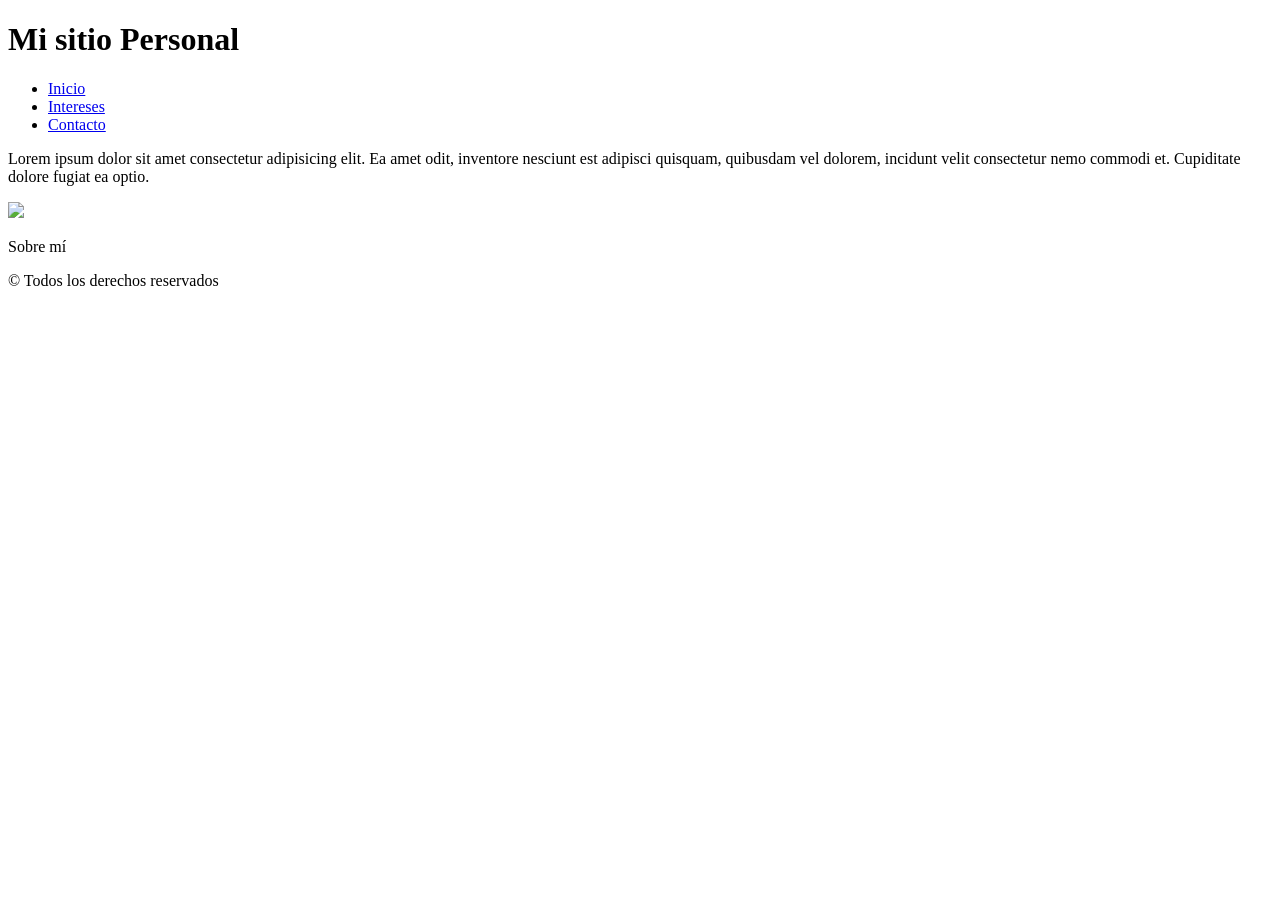
==== Proyecto1/index.html @ 879890c6 "version2" ====
<!DOCTYPE html>
<html lang="es">
<head>
    <meta charset="UTF-8">
    <meta name="viewport" content="width=device-width, initial-scale=1.0">
    <title>Mi primer sitio</title>
</head>
<body>
    <header> 
        <h1>Mi sitio Personal</h1>
        <nav>
            <ul>
            <li><a href="index.html">Inicio</a></li>
            <li><a href="intereses.html">Intereses</a></li>
            <li><a href="contacto.html">Contacto</a></li>
            </ul>
        </nav>

    </header>
    <main>

        <p>Lorem ipsum dolor sit amet consectetur adipisicing elit. Ea amet odit, inventore nesciunt est adipisci quisquam, quibusdam vel dolorem, incidunt velit consectetur nemo commodi et. Cupiditate dolore fugiat ea optio.</p>
        <img src="img/sobremi.png"Infografía Tici">
        <p>Sobre mí</p>
    
    </main>
    <footer>
        <p>© Todos los derechos reservados</p>
    </footer>
</body>
</html>
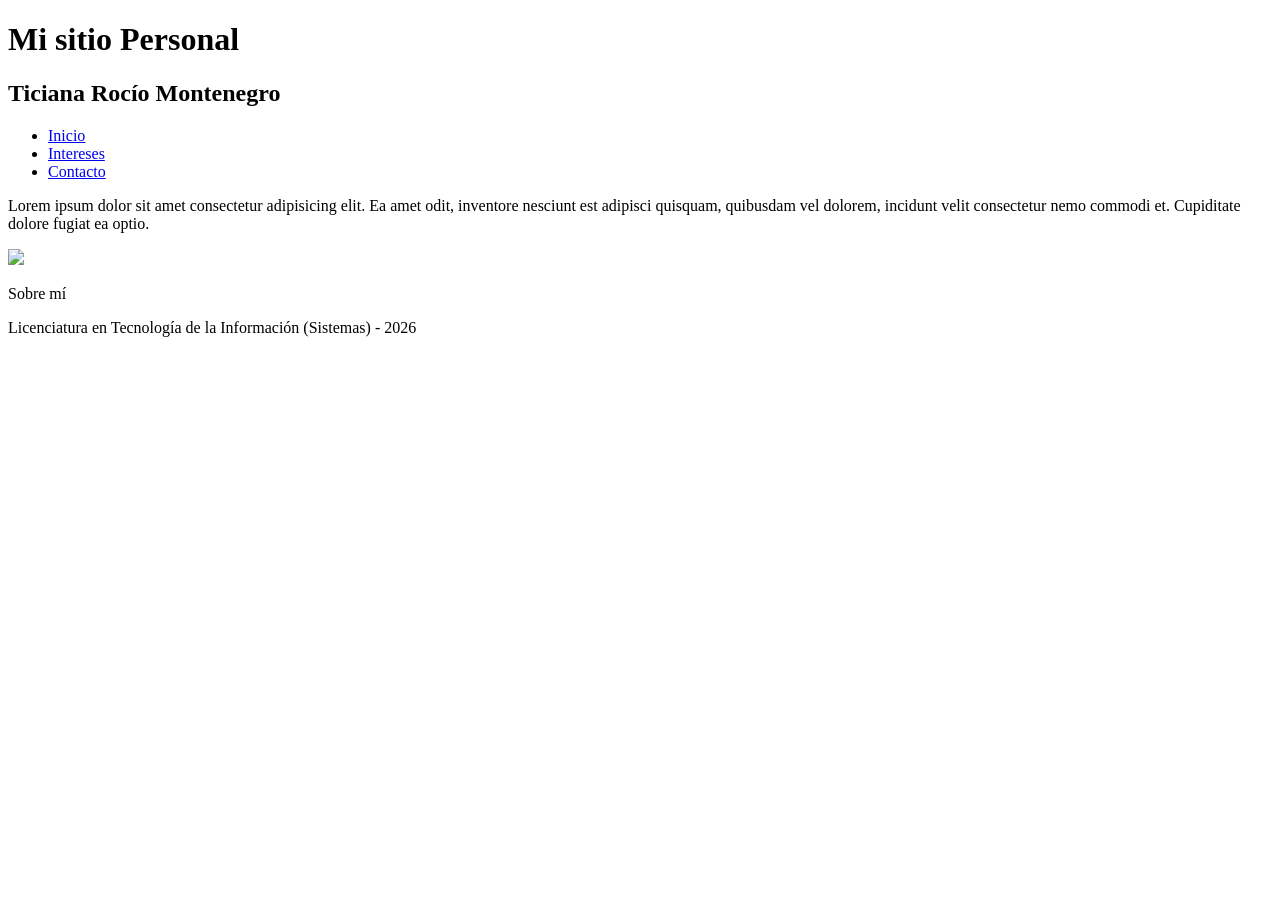
==== commit 342be018: "Version3" ====
--- a/Proyecto1/index.html
+++ b/Proyecto1/index.html
@@ -8,6 +8,7 @@
 <body>
     <header> 
         <h1>Mi sitio Personal</h1>
+        <h2>Ticiana Rocío Montenegro</h2>
         <nav>
             <ul>
             <li><a href="index.html">Inicio</a></li>
@@ -25,7 +26,7 @@
     
     </main>
     <footer>
-        <p>© Todos los derechos reservados</p>
+        <p>Licenciatura en Tecnología de la Información (Sistemas) - 2026</p>
     </footer>
 </body>
 </html>
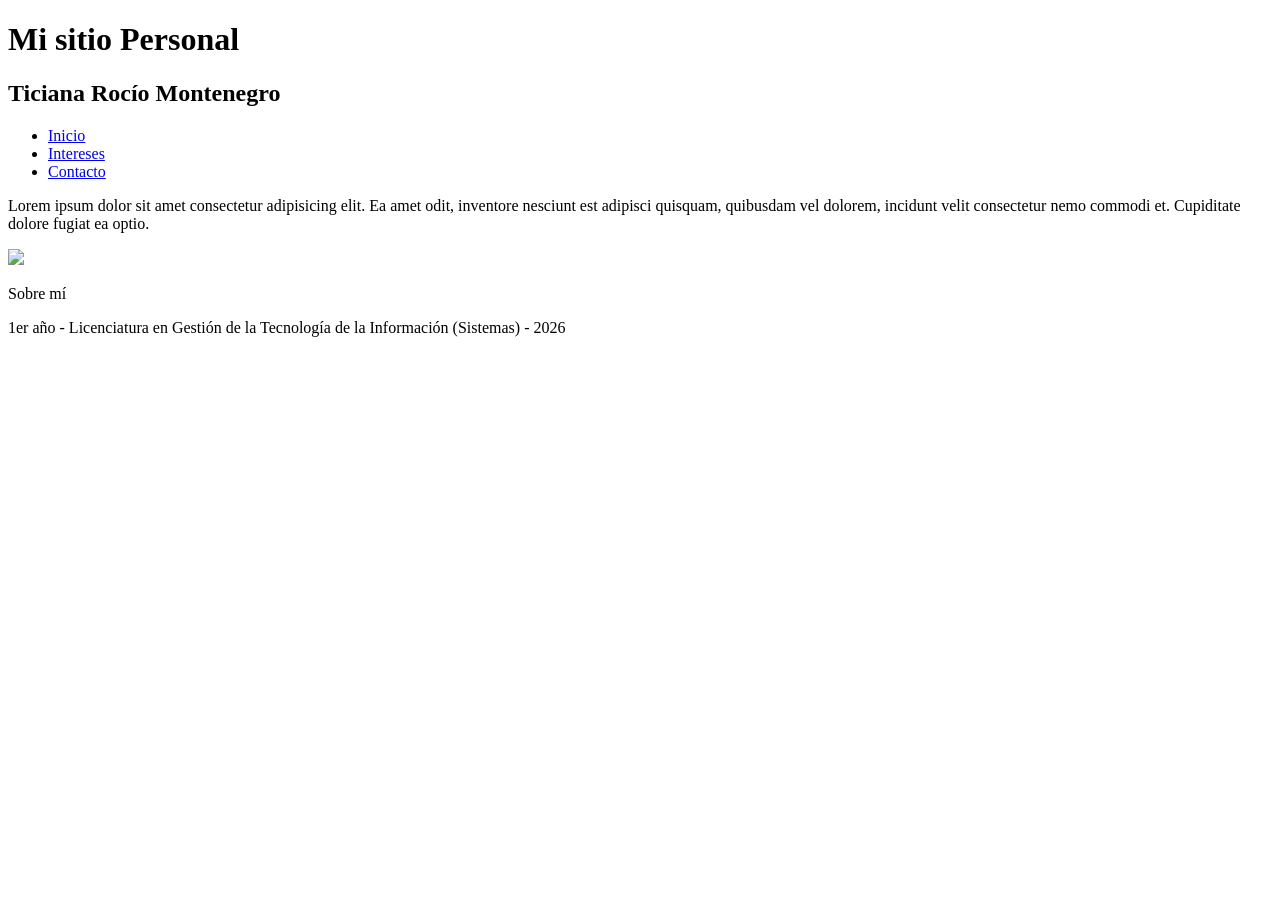
==== commit c06a4106: "Version4final" ====
--- a/Proyecto1/index.html
+++ b/Proyecto1/index.html
@@ -26,7 +26,7 @@
     
     </main>
     <footer>
-        <p>Licenciatura en Tecnología de la Información (Sistemas) - 2026</p>
+        <p>1er año - Licenciatura en Gestión de la Tecnología de la Información (Sistemas) - 2026</p>
     </footer>
 </body>
 </html>
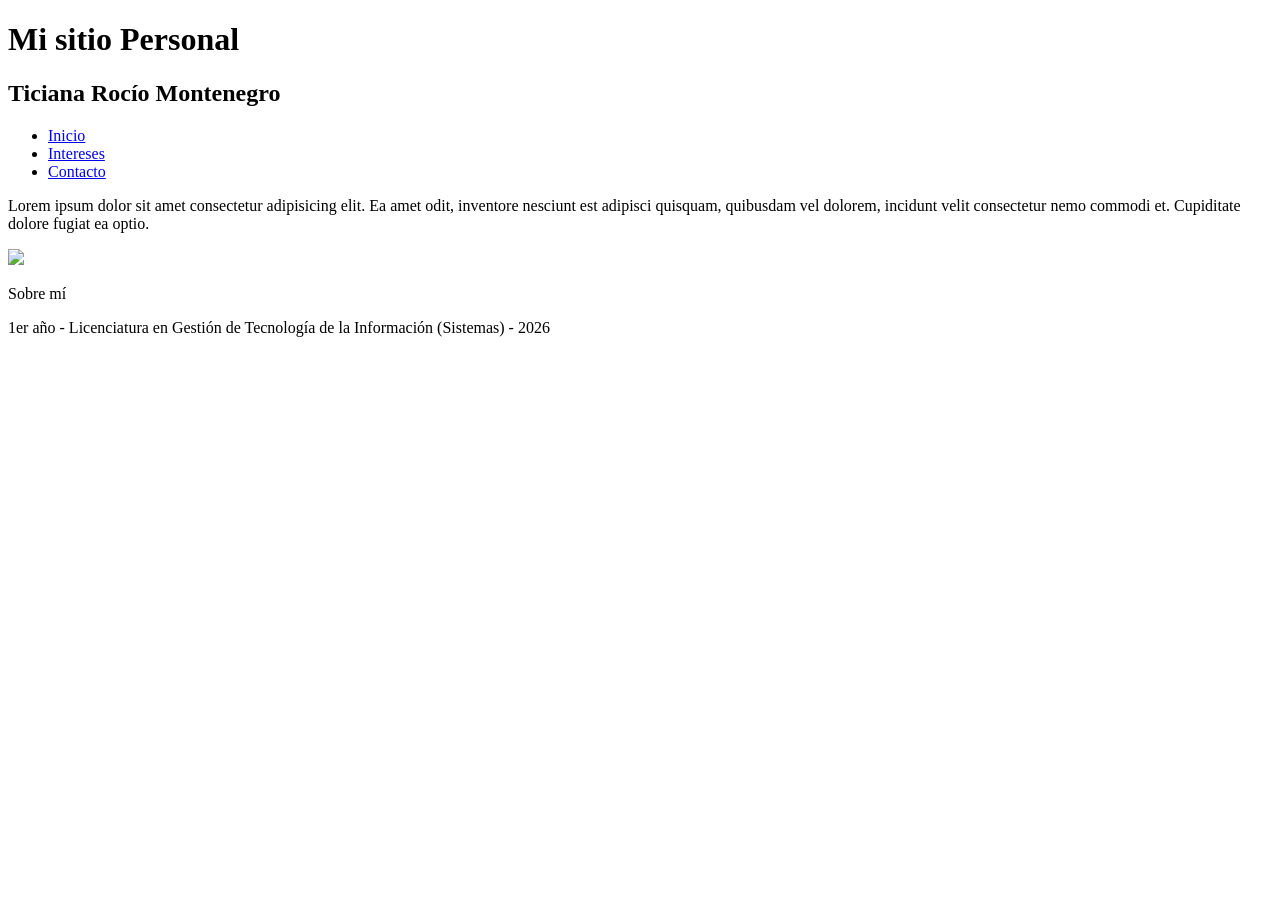
==== commit 09e5c349: "versionfinal" ====
--- a/Proyecto1/index.html
+++ b/Proyecto1/index.html
@@ -26,7 +26,7 @@
     
     </main>
     <footer>
-        <p>1er año - Licenciatura en Gestión de la Tecnología de la Información (Sistemas) - 2026</p>
+        <p>1er año - Licenciatura en Gestión de Tecnología de la Información (Sistemas) - 2026</p>
     </footer>
 </body>
 </html>
